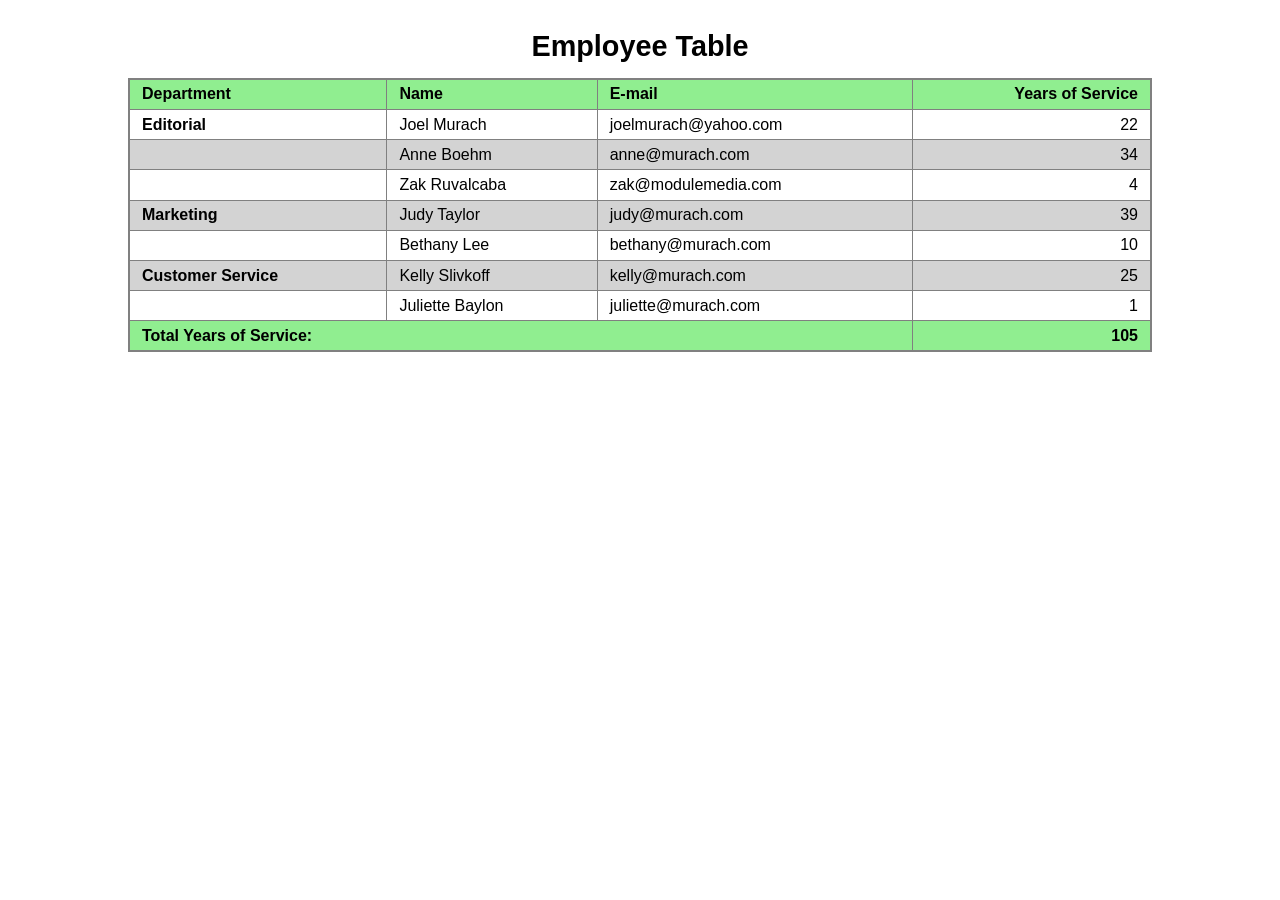
==== ch11/index.html @ a7493355 "Add files via upload" ====
<!DOCTYPE html>
<html>
<head>
    <meta charset="utf-8">
	<meta name="viewport" content="width=device-width, initial-scale=1.0">
    <title>Employee table</title>

	<style>
		body {
			font-family: Arial, Helvetica, sans-serif;
            font-size: 100%;
			width: 80%;
			margin: 1em auto;
		}

		table {
			border-collapse: collapse;
			width: 100%;
			border: 2px solid gray;
		}

		caption {
			font-size: 180%;
			font-weight: bold;
			padding: .5em;
		}

		thead {
			background-color: lightgreen;
		}

		th,
		td {
			border: 1px solid gray;
			padding: .35em .75em;
			text-align: left;
			vertical-align: middle;
		}

		tbody tr:nth-child(even) td {
			background-color: lightgrey;
		}

		td:last-child,
		th:last-child {
			text-align: right;
		}

		tbody td:first-child {
			font-weight: bold;
		}

		tfoot {
			background-color: lightgreen;
			font-weight: bold;
		}

		tfoot td:last-child {
			text-align: right;
		}

		/* ===== MOBILE ===== */
		@media only screen and (max-width: 640px) {

			thead {
				display: none;
			}

			table,
			tbody,
			tr,
			td,
			tfoot {
				display: block;
				width: 100%;
			}

			tr {
				margin-bottom: 0;
			}

			td {
				border: 1px solid gray;
			}

			td:first-child {
				background-color: lightgreen;
				font-weight: bold;
			}

			td:nth-child(3)::before {
				content: "Years of Service: ";
				display: block;
				font-weight: normal;
				float: left;
			}

			td:nth-child(3) {
				text-align: right;
			}

			tfoot td::before {
				content: "";
			}
		}
	</style>
</head>

<body>

<table>

	<caption>Employee Table</caption>

	<thead>
		<tr>
			<th>Department</th>
			<th>Name</th>
			<th>E-mail</th>
			<th>Years of Service</th>
		</tr>
	</thead>

	<tbody>

		<tr>
			<td>Editorial</td>
			<td>Joel Murach</td>
			<td>joelmurach@yahoo.com</td>
			<td>22</td>
		</tr>

		<tr>
			<td></td>
			<td>Anne Boehm</td>
			<td>anne@murach.com</td>
			<td>34</td>
		</tr>

		<tr>
			<td></td>
			<td>Zak Ruvalcaba</td>
			<td>zak@modulemedia.com</td>
			<td>4</td>
		</tr>

		<tr>
			<td>Marketing</td>
			<td>Judy Taylor</td>
			<td>judy@murach.com</td>
			<td>39</td>
		</tr>

		<tr>
			<td></td>
			<td>Bethany Lee</td>
			<td>bethany@murach.com</td>
			<td>10</td>
		</tr>

		<tr>
			<td>Customer Service</td>
			<td>Kelly Slivkoff</td>
			<td>kelly@murach.com</td>
			<td>25</td>
		</tr>

		<tr>
			<td></td>
			<td>Juliette Baylon</td>
			<td>juliette@murach.com</td>
			<td>1</td>
		</tr>

	</tbody>

	<tfoot>
		<tr>
			<td colspan="3">Total Years of Service:</td>
			<td>105</td>
		</tr>
	</tfoot>

</table>

</body>
</html>
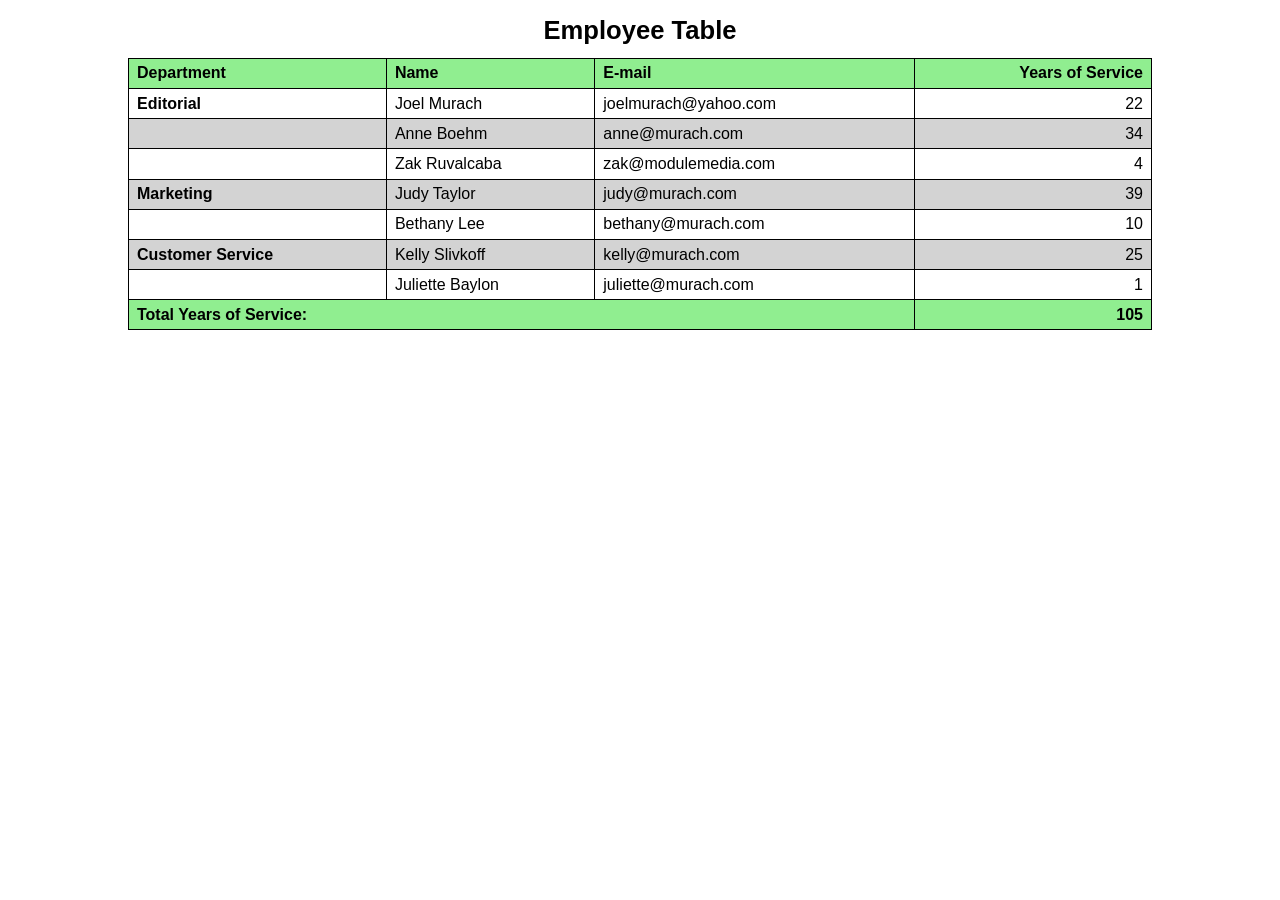
==== commit b85e78fd: "index.html" ====
--- a/ch11/index.html
+++ b/ch11/index.html
@@ -1,106 +1,110 @@
 <!DOCTYPE html>
 <html>
 <head>
-    <meta charset="utf-8">
+	<meta charset="utf-8">
 	<meta name="viewport" content="width=device-width, initial-scale=1.0">
-    <title>Employee table</title>
-
+	<title>Employee table</title>
 	<style>
 		body {
 			font-family: Arial, Helvetica, sans-serif;
-            font-size: 100%;
+			font-size: 100%;
 			width: 80%;
 			margin: 1em auto;
 		}
 
 		table {
 			border-collapse: collapse;
+			border: 1px solid black;
 			width: 100%;
-			border: 2px solid gray;
 		}
 
 		caption {
-			font-size: 180%;
+			font-size: 160%;
 			font-weight: bold;
-			padding: .5em;
+			padding-bottom: .5em;
 		}
 
-		thead {
-			background-color: lightgreen;
-		}
-
-		th,
-		td {
-			border: 1px solid gray;
-			padding: .35em .75em;
-			text-align: left;
-			vertical-align: middle;
-		}
-
-		tbody tr:nth-child(even) td {
-			background-color: lightgrey;
-		}
-
-		td:last-child,
-		th:last-child {
-			text-align: right;
-		}
-
-		tbody td:first-child {
-			font-weight: bold;
-		}
-
-		tfoot {
+		thead, tfoot {
 			background-color: lightgreen;
 			font-weight: bold;
 		}
 
-		tfoot td:last-child {
+		th, td {
+			border: 1px solid black;
+			padding: .35em .5em;
+			text-align: left;
+		}
+
+		tbody tr:nth-child(even) td {
+			background-color: lightgray;
+		}
+
+		td:last-child, th:last-child {
 			text-align: right;
 		}
 
-		/* ===== MOBILE ===== */
+		td:first-child {
+			font-weight: bold;
+		}
+
 		@media only screen and (max-width: 640px) {
+			body {
+				width: 90%;
+			}
+
+			table, caption, tbody, tr, td, tfoot {
+				display: block;
+				width: 100%;
+			}
 
 			thead {
 				display: none;
 			}
 
-			table,
-			tbody,
-			tr,
-			td,
-			tfoot {
-				display: block;
-				width: 100%;
+			table {
+				border-collapse: separate;
+				border-spacing: 0;
 			}
 
 			tr {
-				margin-bottom: 0;
+				border-left: 1px solid black;
+				border-right: 1px solid black;
 			}
 
 			td {
-				border: 1px solid gray;
+				box-sizing: border-box;
+				border-left: 1px solid black;
+				border-right: 1px solid black;
+				text-align: left !important;
+				overflow-wrap: anywhere;
 			}
 
 			td:first-child {
-				background-color: lightgreen;
-				font-weight: bold;
+				background-color: lightgreen !important;
 			}
 
-			td:nth-child(3)::before {
-				content: "Years of Service: ";
+			td:first-child:empty {
+				display: none;
+			}
+
+			td:nth-child(4)::before {
+				content: "Years of Service:";
 				display: block;
-				font-weight: normal;
 				float: left;
 			}
 
-			td:nth-child(3) {
-				text-align: right;
+			td:nth-child(4) {
+				text-align: right !important;
 			}
 
-			tfoot td::before {
-				content: "";
+			tfoot td {
+				background-color: lightgreen;
+				border: 1px solid black;
+				box-sizing: border-box;
+			}
+
+			tfoot td:last-child {
+				text-align: right !important;
 			}
 		}
 	</style>
@@ -109,7 +113,6 @@
 <body>
 
 <table>
-
 	<caption>Employee Table</caption>
 
 	<thead>
@@ -122,56 +125,48 @@
 	</thead>
 
 	<tbody>
-
 		<tr>
 			<td>Editorial</td>
 			<td>Joel Murach</td>
 			<td>joelmurach@yahoo.com</td>
 			<td>22</td>
 		</tr>
-
 		<tr>
 			<td></td>
 			<td>Anne Boehm</td>
 			<td>anne@murach.com</td>
 			<td>34</td>
 		</tr>
-
 		<tr>
 			<td></td>
 			<td>Zak Ruvalcaba</td>
 			<td>zak@modulemedia.com</td>
 			<td>4</td>
 		</tr>
-
 		<tr>
 			<td>Marketing</td>
 			<td>Judy Taylor</td>
 			<td>judy@murach.com</td>
 			<td>39</td>
 		</tr>
-
 		<tr>
 			<td></td>
 			<td>Bethany Lee</td>
 			<td>bethany@murach.com</td>
 			<td>10</td>
 		</tr>
-
 		<tr>
 			<td>Customer Service</td>
 			<td>Kelly Slivkoff</td>
 			<td>kelly@murach.com</td>
 			<td>25</td>
 		</tr>
-
 		<tr>
 			<td></td>
 			<td>Juliette Baylon</td>
 			<td>juliette@murach.com</td>
 			<td>1</td>
 		</tr>
-
 	</tbody>
 
 	<tfoot>
@@ -180,8 +175,7 @@
 			<td>105</td>
 		</tr>
 	</tfoot>
-
 </table>
 
 </body>
-</html>+</html>
